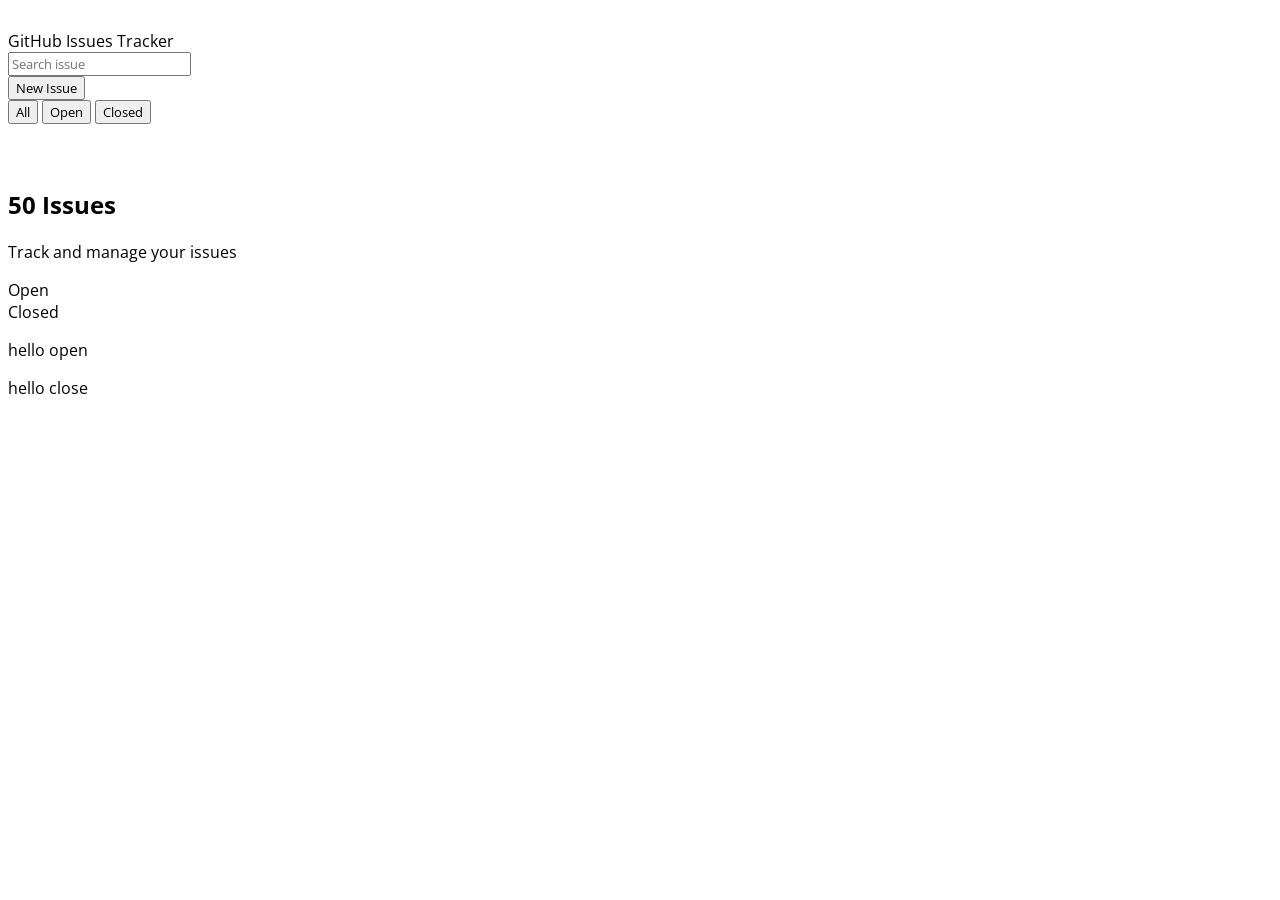
==== home.html @ e86ef984 "Add home page and scripts" ====
<!DOCTYPE html>
<html lang="en">
<head>
    <meta charset="UTF-8">
    <meta name="viewport" content="width=device-width, initial-scale=1.0">
    <title>Home</title>
     <link href="https://cdn.jsdelivr.net/npm/daisyui@5" rel="stylesheet" type="text/css" />
<script src="https://cdn.jsdelivr.net/npm/@tailwindcss/browser@4"></script>

<link rel="preconnect" href="https://fonts.googleapis.com">
<link rel="preconnect" href="https://fonts.gstatic.com" crossorigin>
<link href="https://fonts.googleapis.com/css2?family=Manrope:wght@200..800&family=Open+Sans:ital,wght@0,300..800;1,300..800&family=Outfit:wght@100..900&family=Work+Sans:ital,wght@0,100..900;1,100..900&display=swap" rel="stylesheet">


<link rel="stylesheet" href="https://cdnjs.cloudflare.com/ajax/libs/font-awesome/7.0.1/css/all.min.css" integrity="sha512-2SwdPD6INVrV/lHTZbO2nodKhrnDdJK9/kg2XD1r9uGqPo1cUbujc+IYdlYdEErWNu69gVcYgdxlmVmzTWnetw==" crossorigin="anonymous" referrerpolicy="no-referrer" />

<style>

    *{

   font-family: "Open Sans", sans-serif;
    }
</style>
</head>
<body class=" bg-[#64748B10] mx-20 my-4">


    <header >
        <div class="navbar bg-base-100 shadow-sm">
            <img class="w-[36px] h-[37px]" src="./assets/github-logo.png" alt="">
  <div class="flex-1">
    
    <a class="btn btn-ghost text-xl">GitHub Issues Tracker</a>
  </div>
  <div class="flex gap-2">
    <input type="text" placeholder="Search issue" class="input input-bordered w-24 md:w-auto" />
    <div class="Search">
      <button class="btn btn-primary"><i class="fa-solid fa-plus"></i>New Issue</button>
        
      </div>
     
    </div>
  </div>
</div>
    </header>

    <section class="mx-30 my-16">
  <div class="bg-white mx-6 my-6  px-2 py-2 rounded-lg shadow">
    <!-- Filter Buttons -->
    <div class="flex gap-3 mb-6">
     <button id="all-btn" class="btn btn-dash btn-primary" onclick="showSection('word-container')">All</button>
<button id="open-btn" class="btn btn-dash btn-primary" onclick="showSection('open-container')">Open</button>
<button id="closed-btn" class="btn btn-dash btn-primary" onclick="showSection('close-container')">Closed</button>
    </div>
  </div>
 <br>

 <div class="flex items-center justify-between p-4 bg-white rounded-xl">

  <!-- Left Section -->
  <div class="flex gap-3 items-center">
    <img class="bg-[#dbcff3] rounded-xl p-2" src="./assets/Aperture.png" alt="">
    <div>
      <h1 class="text-xl font-semibold">50 Issues</h1>
      <p class="text-[#64748B] text-sm">Track and manage your issues</p>
    </div>
  </div>
  <!-- Right Section -->
  <div class="flex items-center gap-8">
    <!-- Open -->
    <div class="flex items-center gap-2">
      <span class="w-3 h-3 rounded-full bg-green-500"></span>
      <span class="text-gray-700 font-medium">Open</span>
    </div>
    <!-- Closed -->
    <div class="flex items-center gap-2">
      <span class="w-3 h-3 rounded-full bg-purple-500"></span>
      <span class="text-gray-700 font-medium">Closed</span>
    </div>
  </div>
</div>
    </section>
    


    <section id="word-container" class="grid grid-cols-1 sm:grid-cols-2 sm:gap-2 md:grid-cols-3 md:gap-3 lg:grid-cols-4 gap-4 mx-16 my-16 hidden">
     
    </section>

<!--Open section-->
      <section id="open-container" class="grid grid-cols-1 sm:grid-cols-2 sm:gap-2 md:grid-cols-3 md:gap-3 lg:grid-cols-4 gap-4 mx-16 my-16 hidden">
     <p>hello open</p>
    </section>

<!--close section-->

 <section id="close-container" class="grid grid-cols-1 sm:grid-cols-2 sm:gap-2 md:grid-cols-3 md:gap-3 lg:grid-cols-4 gap-4 mx-16 my-16 hidden">
      <p>hello close</p>
    </section>

    <script  src="script/show.js"></script>
    <script  src="script/open.js"></script>
    <script  src="script/close.js"></script>
</body>
</html>
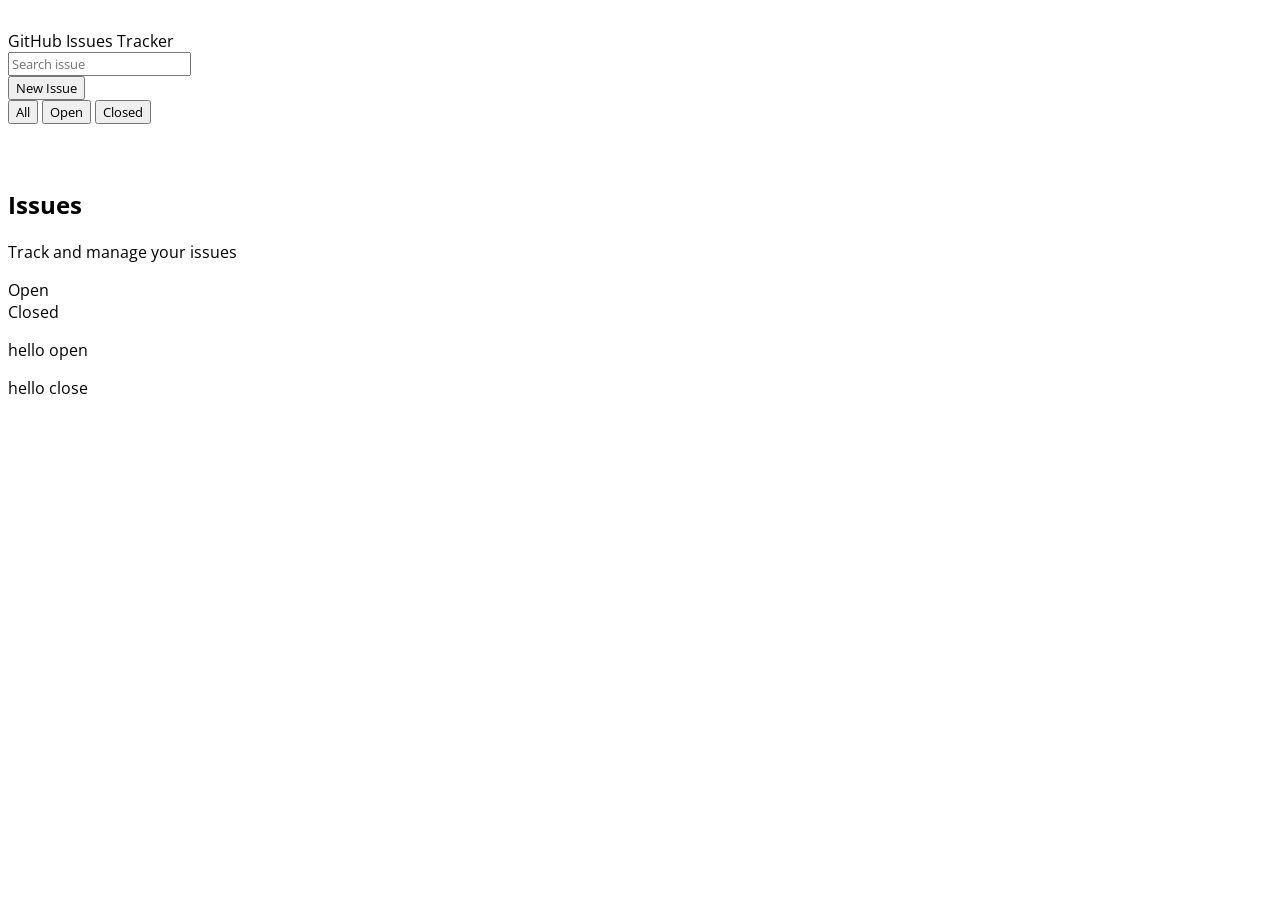
==== commit 051cd675: "issue count solve" ====
--- a/home.html
+++ b/home.html
@@ -1,3 +1,11 @@
+<!--echo "# job-tracker" >> README.md
+git init
+git add README.md
+git commit -m "first commit"
+git branch -M main
+
+git push -u origin main-->
+
 <!DOCTYPE html>
 <html lang="en">
 <head>
@@ -61,7 +69,7 @@
   <div class="flex gap-3 items-center">
     <img class="bg-[#dbcff3] rounded-xl p-2" src="./assets/Aperture.png" alt="">
     <div>
-      <h1 class="text-xl font-semibold">50 Issues</h1>
+      <h1 id="issue-count" class="text-xl font-semibold"> Issues</h1>
       <p class="text-[#64748B] text-sm">Track and manage your issues</p>
     </div>
   </div>
@@ -98,6 +106,17 @@
       <p>hello close</p>
     </section>
 
+
+  <!-- Open the modal using ID.showModal() method -->
+<!--<button class="btn" onclick="my_modal_5.showModal()">open modal</button>-->
+<dialog id="my_modal_5" class="modal modal-bottom sm:modal-middle">
+  <div id="details-container" class="">
+
+
+    </div>
+ 
+    
+
     <script  src="script/show.js"></script>
     <script  src="script/open.js"></script>
     <script  src="script/close.js"></script>
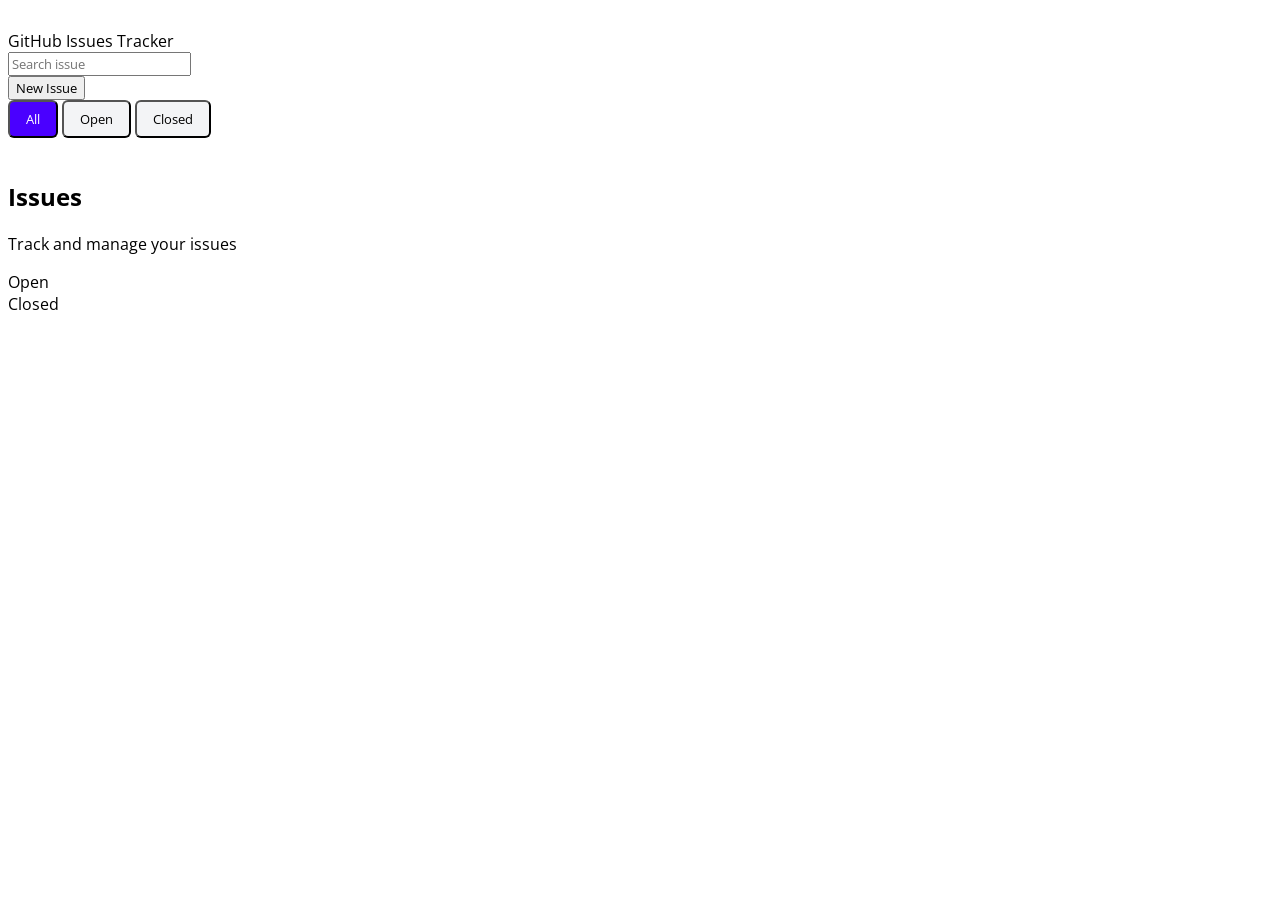
==== commit 892ac179: "final code" ====
--- a/home.html
+++ b/home.html
@@ -23,6 +23,19 @@
 <link rel="stylesheet" href="https://cdnjs.cloudflare.com/ajax/libs/font-awesome/7.0.1/css/all.min.css" integrity="sha512-2SwdPD6INVrV/lHTZbO2nodKhrnDdJK9/kg2XD1r9uGqPo1cUbujc+IYdlYdEErWNu69gVcYgdxlmVmzTWnetw==" crossorigin="anonymous" referrerpolicy="no-referrer" />
 
 <style>
+  .purple-btn.active{
+
+     background:#4A00FF;
+  color:white;
+}
+
+.purple-btn{
+
+  padding:8px 16px;
+  border-radius:6px;
+  background:#f3f4f6;
+  cursor:pointer;
+}
 
     *{
 
@@ -38,9 +51,9 @@
             <img class="w-[36px] h-[37px]" src="./assets/github-logo.png" alt="">
   <div class="flex-1">
     
-    <a class="btn btn-ghost text-xl">GitHub Issues Tracker</a>
+    <a class="btn btn-ghost text-sm  md:text-xl">GitHub Issues Tracker</a>
   </div>
-  <div class="flex gap-2">
+  <div class="grid grid-rows-2 md:flex gap-2">
     <input type="text" placeholder="Search issue" class="input input-bordered w-24 md:w-auto" />
     <div class="Search">
       <button class="btn btn-primary"><i class="fa-solid fa-plus"></i>New Issue</button>
@@ -52,18 +65,21 @@
 </div>
     </header>
 
-    <section class="mx-30 my-16">
-  <div class="bg-white mx-6 my-6  px-2 py-2 rounded-lg shadow">
-    <!-- Filter Buttons -->
-    <div class="flex gap-3 mb-6">
-     <button id="all-btn" class="btn btn-dash btn-primary" onclick="showSection('word-container')">All</button>
-<button id="open-btn" class="btn btn-dash btn-primary" onclick="showSection('open-container')">Open</button>
-<button id="closed-btn" class="btn btn-dash btn-primary" onclick="showSection('close-container')">Closed</button>
-    </div>
+<section class="mx-auto my: auto md:mx-30 my-16">
+<div class="bg-white mx-6 my-6  px-2 py-2 rounded-lg shadow">
+
+
+    <!--  Buttons -->
+<div class="grid grid-cols-1 md:grid-cols-2 lg:grid-cols-3 gap-6 justify-between mb-6">
+
+<button id="all-btn" class="purple-btn btn btn-dash" onclick="setActive(this); showSection('word-container')">All</button>
+<button id="open-btn" class="purple-btn btn btn-dash" onclick="setActive(this); showSection('open-container')">Open</button>
+<button id="closed-btn" class="purple-btn btn btn-dash" onclick="setActive(this); showSection('close-container')">Closed</button>
   </div>
- <br>
+ </div>
 
- <div class="flex items-center justify-between p-4 bg-white rounded-xl">
+ <!--counting section-->
+ <div class=" grid grid-rows-2 md:flex items-center justify-between p-4 bg-white rounded-xl">
 
   <!-- Left Section -->
   <div class="flex gap-3 items-center">
@@ -73,14 +89,15 @@
       <p class="text-[#64748B] text-sm">Track and manage your issues</p>
     </div>
   </div>
+
+
   <!-- Right Section -->
   <div class="flex items-center gap-8">
-    <!-- Open -->
     <div class="flex items-center gap-2">
       <span class="w-3 h-3 rounded-full bg-green-500"></span>
       <span class="text-gray-700 font-medium">Open</span>
     </div>
-    <!-- Closed -->
+ 
     <div class="flex items-center gap-2">
       <span class="w-3 h-3 rounded-full bg-purple-500"></span>
       <span class="text-gray-700 font-medium">Closed</span>
@@ -88,22 +105,29 @@
   </div>
 </div>
     </section>
-    
 
 
-    <section id="word-container" class="grid grid-cols-1 sm:grid-cols-2 sm:gap-2 md:grid-cols-3 md:gap-3 lg:grid-cols-4 gap-4 mx-16 my-16 hidden">
+    <!--spinner section-->
+    <section id="spin-id" class="flex justify-center items-center hidden">
+<span class="loading loading-bars loading-xl"></span>
+    </section>
+
+
+
+    <!---card section-->
+    <section id="word-container" class="grid space-y-5 sm:grid-cols-1 sm:gap-2 md:grid-cols-2 md:gap-3 lg:grid-cols-4 gap-4 md:mx-16 md:my-16 hidden">
      
     </section>
 
 <!--Open section-->
-      <section id="open-container" class="grid grid-cols-1 sm:grid-cols-2 sm:gap-2 md:grid-cols-3 md:gap-3 lg:grid-cols-4 gap-4 mx-16 my-16 hidden">
-     <p>hello open</p>
+      <section id="open-container" class="grid space-y-5 sm:grid-cols-1 sm:gap-2 md:grid-cols-2 md:gap-3 lg:grid-cols-4 gap-4 md:mx-16 md:my-16 hidden">
+    
     </section>
 
 <!--close section-->
 
- <section id="close-container" class="grid grid-cols-1 sm:grid-cols-2 sm:gap-2 md:grid-cols-3 md:gap-3 lg:grid-cols-4 gap-4 mx-16 my-16 hidden">
-      <p>hello close</p>
+ <section id="close-container" class="grid space-y-5 sm:grid-cols-1 sm:gap-2 md:grid-cols-2 md:gap-3 lg:grid-cols-4 gap-4 md:mx-16 md:my-16 hidden">
+    
     </section>
 
 
@@ -122,3 +146,4 @@
     <script  src="script/close.js"></script>
 </body>
 </html>
+o
